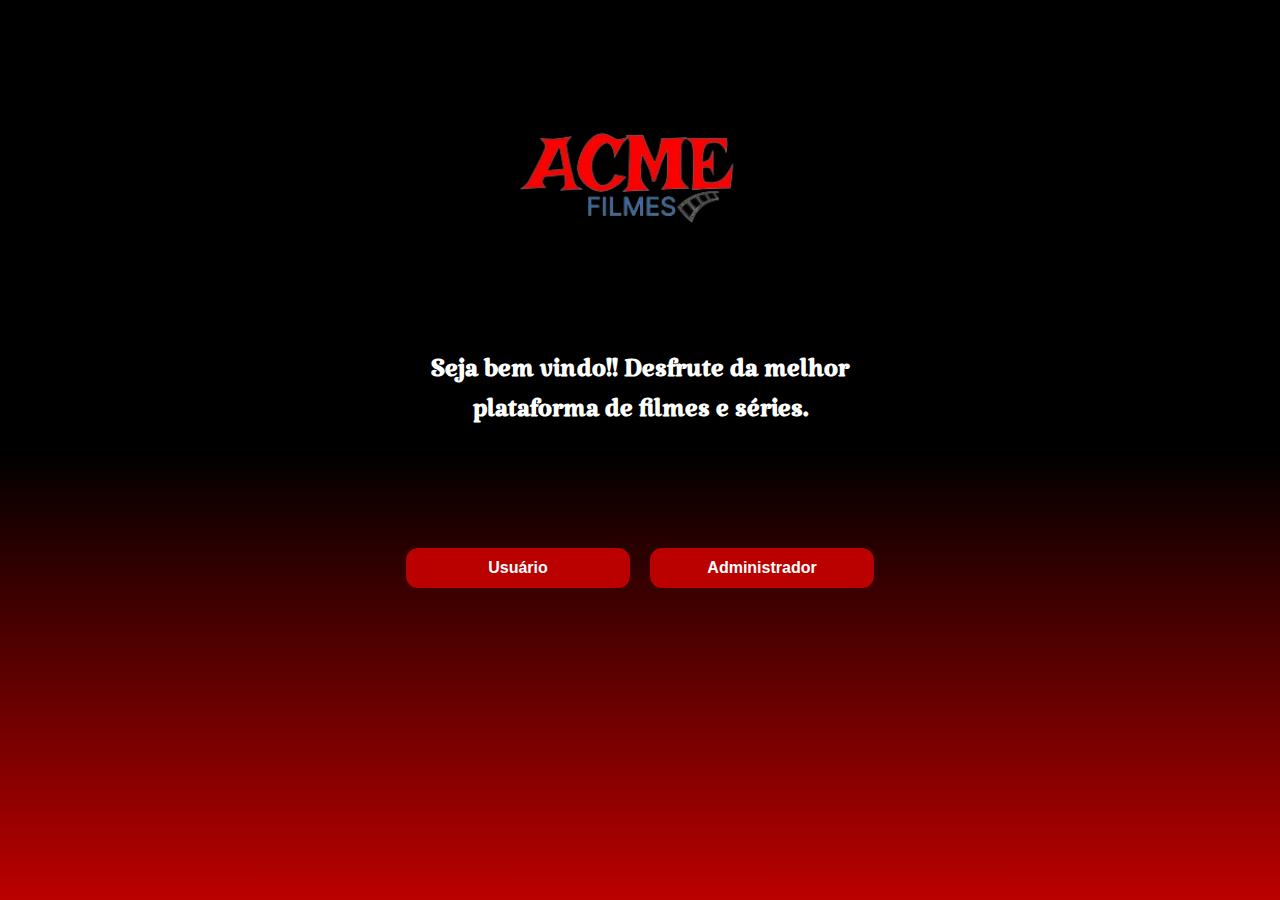
==== src/pages/index.html @ 46799fc2 "f" ====
<!doctype html>
<html lang="pt-br">
<head>
    <meta charset="UTF-8">
    <meta name="viewport" content="width=device-width, initial-scale=1.0">
    <link href="../output.css" rel="stylesheet">
    <link rel="preconnect" href="https://fonts.googleapis.com">
    <link rel="preconnect" href="https://fonts.gstatic.com" crossorigin>
    <link href="https://fonts.googleapis.com/css2?family=Capriola&family=Protest+Strike&display=swap" rel="stylesheet">
    <link rel="preconnect" href="https://fonts.googleapis.com">
    <link rel="preconnect" href="https://fonts.gstatic.com" crossorigin>
    <link href="https://fonts.googleapis.com/css2?family=Katibeh&display=swap" rel="stylesheet">
    <link rel="icon" href="../../img/logo.png">
    <title>Acme filmes</title>
</head>
<body class="bg-gradient-to-b from-black from-50% to-principal to-100% h-screen">
    <main class="flex items-center justify-center flex-col gap-28 p-28">
        <img class="w-72" src="../../img/logo.png" alt="logo">
        <div class="font-font font-extrabold text-[24px] w-[460px]">
            <h1 class="text-white text-center font-fontDestaque text-4xl">
                Seja bem vindo!! Desfrute da melhor plataforma de filmes e séries.
            </h1>
        </div>
        <div class="w-full flex items-center justify-center gap-5">
            <a href="./login.html">
                <button class="text-white font-font font-semibold bg-principal w-56 h-10 rounded-xl hover:bg-black scale-x-100">
                   Usuário   
                </button>
            </a>
            <a href="./adm.html">
                <button class="text-white font-font font-semibold bg-principal w-56 h-10 rounded-xl hover:bg-black scale-x-100">
                    Administrador
                </button>
            </a> 
        </div>
    </main>
</body>
</html>
---- src/output.css ----
/*
! tailwindcss v3.4.1 | MIT License | https://tailwindcss.com
*/

/*
1. Prevent padding and border from affecting element width. (https://github.com/mozdevs/cssremedy/issues/4)
2. Allow adding a border to an element by just adding a border-width. (https://github.com/tailwindcss/tailwindcss/pull/116)
*/

*,
::before,
::after {
  box-sizing: border-box;
  /* 1 */
  border-width: 0;
  /* 2 */
  border-style: solid;
  /* 2 */
  border-color: #e5e7eb;
  /* 2 */
}

::before,
::after {
  --tw-content: '';
}

/*
1. Use a consistent sensible line-height in all browsers.
2. Prevent adjustments of font size after orientation changes in iOS.
3. Use a more readable tab size.
4. Use the user's configured `sans` font-family by default.
5. Use the user's configured `sans` font-feature-settings by default.
6. Use the user's configured `sans` font-variation-settings by default.
7. Disable tap highlights on iOS
*/

html,
:host {
  line-height: 1.5;
  /* 1 */
  -webkit-text-size-adjust: 100%;
  /* 2 */
  -moz-tab-size: 4;
  /* 3 */
  -o-tab-size: 4;
     tab-size: 4;
  /* 3 */
  font-family: ui-sans-serif, system-ui, sans-serif, "Apple Color Emoji", "Segoe UI Emoji", "Segoe UI Symbol", "Noto Color Emoji";
  /* 4 */
  font-feature-settings: normal;
  /* 5 */
  font-variation-settings: normal;
  /* 6 */
  -webkit-tap-highlight-color: transparent;
  /* 7 */
}

/*
1. Remove the margin in all browsers.
2. Inherit line-height from `html` so users can set them as a class directly on the `html` element.
*/

body {
  margin: 0;
  /* 1 */
  line-height: inherit;
  /* 2 */
}

/*
1. Add the correct height in Firefox.
2. Correct the inheritance of border color in Firefox. (https://bugzilla.mozilla.org/show_bug.cgi?id=190655)
3. Ensure horizontal rules are visible by default.
*/

hr {
  height: 0;
  /* 1 */
  color: inherit;
  /* 2 */
  border-top-width: 1px;
  /* 3 */
}

/*
Add the correct text decoration in Chrome, Edge, and Safari.
*/

abbr:where([title]) {
  -webkit-text-decoration: underline dotted;
          text-decoration: underline dotted;
}

/*
Remove the default font size and weight for headings.
*/

h1,
h2,
h3,
h4,
h5,
h6 {
  font-size: inherit;
  font-weight: inherit;
}

/*
Reset links to optimize for opt-in styling instead of opt-out.
*/

a {
  color: inherit;
  text-decoration: inherit;
}

/*
Add the correct font weight in Edge and Safari.
*/

b,
strong {
  font-weight: bolder;
}

/*
1. Use the user's configured `mono` font-family by default.
2. Use the user's configured `mono` font-feature-settings by default.
3. Use the user's configured `mono` font-variation-settings by default.
4. Correct the odd `em` font sizing in all browsers.
*/

code,
kbd,
samp,
pre {
  font-family: ui-monospace, SFMono-Regular, Menlo, Monaco, Consolas, "Liberation Mono", "Courier New", monospace;
  /* 1 */
  font-feature-settings: normal;
  /* 2 */
  font-variation-settings: normal;
  /* 3 */
  font-size: 1em;
  /* 4 */
}

/*
Add the correct font size in all browsers.
*/

small {
  font-size: 80%;
}

/*
Prevent `sub` and `sup` elements from affecting the line height in all browsers.
*/

sub,
sup {
  font-size: 75%;
  line-height: 0;
  position: relative;
  vertical-align: baseline;
}

sub {
  bottom: -0.25em;
}

sup {
  top: -0.5em;
}

/*
1. Remove text indentation from table contents in Chrome and Safari. (https://bugs.chromium.org/p/chromium/issues/detail?id=999088, https://bugs.webkit.org/show_bug.cgi?id=201297)
2. Correct table border color inheritance in all Chrome and Safari. (https://bugs.chromium.org/p/chromium/issues/detail?id=935729, https://bugs.webkit.org/show_bug.cgi?id=195016)
3. Remove gaps between table borders by default.
*/

table {
  text-indent: 0;
  /* 1 */
  border-color: inherit;
  /* 2 */
  border-collapse: collapse;
  /* 3 */
}

/*
1. Change the font styles in all browsers.
2. Remove the margin in Firefox and Safari.
3. Remove default padding in all browsers.
*/

button,
input,
optgroup,
select,
textarea {
  font-family: inherit;
  /* 1 */
  font-feature-settings: inherit;
  /* 1 */
  font-variation-settings: inherit;
  /* 1 */
  font-size: 100%;
  /* 1 */
  font-weight: inherit;
  /* 1 */
  line-height: inherit;
  /* 1 */
  color: inherit;
  /* 1 */
  margin: 0;
  /* 2 */
  padding: 0;
  /* 3 */
}

/*
Remove the inheritance of text transform in Edge and Firefox.
*/

button,
select {
  text-transform: none;
}

/*
1. Correct the inability to style clickable types in iOS and Safari.
2. Remove default button styles.
*/

button,
[type='button'],
[type='reset'],
[type='submit'] {
  -webkit-appearance: button;
  /* 1 */
  background-color: transparent;
  /* 2 */
  background-image: none;
  /* 2 */
}

/*
Use the modern Firefox focus style for all focusable elements.
*/

:-moz-focusring {
  outline: auto;
}

/*
Remove the additional `:invalid` styles in Firefox. (https://github.com/mozilla/gecko-dev/blob/2f9eacd9d3d995c937b4251a5557d95d494c9be1/layout/style/res/forms.css#L728-L737)
*/

:-moz-ui-invalid {
  box-shadow: none;
}

/*
Add the correct vertical alignment in Chrome and Firefox.
*/

progress {
  vertical-align: baseline;
}

/*
Correct the cursor style of increment and decrement buttons in Safari.
*/

::-webkit-inner-spin-button,
::-webkit-outer-spin-button {
  height: auto;
}

/*
1. Correct the odd appearance in Chrome and Safari.
2. Correct the outline style in Safari.
*/

[type='search'] {
  -webkit-appearance: textfield;
  /* 1 */
  outline-offset: -2px;
  /* 2 */
}

/*
Remove the inner padding in Chrome and Safari on macOS.
*/

::-webkit-search-decoration {
  -webkit-appearance: none;
}

/*
1. Correct the inability to style clickable types in iOS and Safari.
2. Change font properties to `inherit` in Safari.
*/

::-webkit-file-upload-button {
  -webkit-appearance: button;
  /* 1 */
  font: inherit;
  /* 2 */
}

/*
Add the correct display in Chrome and Safari.
*/

summary {
  display: list-item;
}

/*
Removes the default spacing and border for appropriate elements.
*/

blockquote,
dl,
dd,
h1,
h2,
h3,
h4,
h5,
h6,
hr,
figure,
p,
pre {
  margin: 0;
}

fieldset {
  margin: 0;
  padding: 0;
}

legend {
  padding: 0;
}

ol,
ul,
menu {
  list-style: none;
  margin: 0;
  padding: 0;
}

/*
Reset default styling for dialogs.
*/

dialog {
  padding: 0;
}

/*
Prevent resizing textareas horizontally by default.
*/

textarea {
  resize: vertical;
}

/*
1. Reset the default placeholder opacity in Firefox. (https://github.com/tailwindlabs/tailwindcss/issues/3300)
2. Set the default placeholder color to the user's configured gray 400 color.
*/

input::-moz-placeholder, textarea::-moz-placeholder {
  opacity: 1;
  /* 1 */
  color: #9ca3af;
  /* 2 */
}

input::placeholder,
textarea::placeholder {
  opacity: 1;
  /* 1 */
  color: #9ca3af;
  /* 2 */
}

/*
Set the default cursor for buttons.
*/

button,
[role="button"] {
  cursor: pointer;
}

/*
Make sure disabled buttons don't get the pointer cursor.
*/

:disabled {
  cursor: default;
}

/*
1. Make replaced elements `display: block` by default. (https://github.com/mozdevs/cssremedy/issues/14)
2. Add `vertical-align: middle` to align replaced elements more sensibly by default. (https://github.com/jensimmons/cssremedy/issues/14#issuecomment-634934210)
   This can trigger a poorly considered lint error in some tools but is included by design.
*/

img,
svg,
video,
canvas,
audio,
iframe,
embed,
object {
  display: block;
  /* 1 */
  vertical-align: middle;
  /* 2 */
}

/*
Constrain images and videos to the parent width and preserve their intrinsic aspect ratio. (https://github.com/mozdevs/cssremedy/issues/14)
*/

img,
video {
  max-width: 100%;
  height: auto;
}

/* Make elements with the HTML hidden attribute stay hidden by default */

[hidden] {
  display: none;
}

*, ::before, ::after {
  --tw-border-spacing-x: 0;
  --tw-border-spacing-y: 0;
  --tw-translate-x: 0;
  --tw-translate-y: 0;
  --tw-rotate: 0;
  --tw-skew-x: 0;
  --tw-skew-y: 0;
  --tw-scale-x: 1;
  --tw-scale-y: 1;
  --tw-pan-x:  ;
  --tw-pan-y:  ;
  --tw-pinch-zoom:  ;
  --tw-scroll-snap-strictness: proximity;
  --tw-gradient-from-position:  ;
  --tw-gradient-via-position:  ;
  --tw-gradient-to-position:  ;
  --tw-ordinal:  ;
  --tw-slashed-zero:  ;
  --tw-numeric-figure:  ;
  --tw-numeric-spacing:  ;
  --tw-numeric-fraction:  ;
  --tw-ring-inset:  ;
  --tw-ring-offset-width: 0px;
  --tw-ring-offset-color: #fff;
  --tw-ring-color: rgb(59 130 246 / 0.5);
  --tw-ring-offset-shadow: 0 0 #0000;
  --tw-ring-shadow: 0 0 #0000;
  --tw-shadow: 0 0 #0000;
  --tw-shadow-colored: 0 0 #0000;
  --tw-blur:  ;
  --tw-brightness:  ;
  --tw-contrast:  ;
  --tw-grayscale:  ;
  --tw-hue-rotate:  ;
  --tw-invert:  ;
  --tw-saturate:  ;
  --tw-sepia:  ;
  --tw-drop-shadow:  ;
  --tw-backdrop-blur:  ;
  --tw-backdrop-brightness:  ;
  --tw-backdrop-contrast:  ;
  --tw-backdrop-grayscale:  ;
  --tw-backdrop-hue-rotate:  ;
  --tw-backdrop-invert:  ;
  --tw-backdrop-opacity:  ;
  --tw-backdrop-saturate:  ;
  --tw-backdrop-sepia:  ;
}

::backdrop {
  --tw-border-spacing-x: 0;
  --tw-border-spacing-y: 0;
  --tw-translate-x: 0;
  --tw-translate-y: 0;
  --tw-rotate: 0;
  --tw-skew-x: 0;
  --tw-skew-y: 0;
  --tw-scale-x: 1;
  --tw-scale-y: 1;
  --tw-pan-x:  ;
  --tw-pan-y:  ;
  --tw-pinch-zoom:  ;
  --tw-scroll-snap-strictness: proximity;
  --tw-gradient-from-position:  ;
  --tw-gradient-via-position:  ;
  --tw-gradient-to-position:  ;
  --tw-ordinal:  ;
  --tw-slashed-zero:  ;
  --tw-numeric-figure:  ;
  --tw-numeric-spacing:  ;
  --tw-numeric-fraction:  ;
  --tw-ring-inset:  ;
  --tw-ring-offset-width: 0px;
  --tw-ring-offset-color: #fff;
  --tw-ring-color: rgb(59 130 246 / 0.5);
  --tw-ring-offset-shadow: 0 0 #0000;
  --tw-ring-shadow: 0 0 #0000;
  --tw-shadow: 0 0 #0000;
  --tw-shadow-colored: 0 0 #0000;
  --tw-blur:  ;
  --tw-brightness:  ;
  --tw-contrast:  ;
  --tw-grayscale:  ;
  --tw-hue-rotate:  ;
  --tw-invert:  ;
  --tw-saturate:  ;
  --tw-sepia:  ;
  --tw-drop-shadow:  ;
  --tw-backdrop-blur:  ;
  --tw-backdrop-brightness:  ;
  --tw-backdrop-contrast:  ;
  --tw-backdrop-grayscale:  ;
  --tw-backdrop-hue-rotate:  ;
  --tw-backdrop-invert:  ;
  --tw-backdrop-opacity:  ;
  --tw-backdrop-saturate:  ;
  --tw-backdrop-sepia:  ;
}

.container {
  width: 100%;
}

@media (min-width: 640px) {
  .container {
    max-width: 640px;
  }
}

@media (min-width: 768px) {
  .container {
    max-width: 768px;
  }
}

@media (min-width: 1024px) {
  .container {
    max-width: 1024px;
  }
}

@media (min-width: 1280px) {
  .container {
    max-width: 1280px;
  }
}

@media (min-width: 1536px) {
  .container {
    max-width: 1536px;
  }
}

.invisible {
  visibility: hidden;
}

.fixed {
  position: fixed;
}

.inset-0 {
  inset: 0px;
}

.mb-4 {
  margin-bottom: 1rem;
}

.ml-4 {
  margin-left: 1rem;
}

.flex {
  display: flex;
}

.hidden {
  display: none;
}

.h-10 {
  height: 2.5rem;
}

.h-12 {
  height: 3rem;
}

.h-14 {
  height: 3.5rem;
}

.h-16 {
  height: 4rem;
}

.h-56 {
  height: 14rem;
}

.h-6 {
  height: 1.5rem;
}

.h-\[420px\] {
  height: 420px;
}

.h-\[600px\] {
  height: 600px;
}

.h-full {
  height: 100%;
}

.h-screen {
  height: 100vh;
}

.w-16 {
  width: 4rem;
}

.w-24 {
  width: 6rem;
}

.w-32 {
  width: 8rem;
}

.w-40 {
  width: 10rem;
}

.w-48 {
  width: 12rem;
}

.w-52 {
  width: 13rem;
}

.w-56 {
  width: 14rem;
}

.w-6 {
  width: 1.5rem;
}

.w-64 {
  width: 16rem;
}

.w-72 {
  width: 18rem;
}

.w-\[120px\] {
  width: 120px;
}

.w-\[34\%\] {
  width: 34%;
}

.w-\[460px\] {
  width: 460px;
}

.w-\[600px\] {
  width: 600px;
}

.w-\[80\%\] {
  width: 80%;
}

.w-full {
  width: 100%;
}

.w-\[60\%\] {
  width: 60%;
}

.w-\[50\%\] {
  width: 50%;
}

.w-\[40\%\] {
  width: 40%;
}

.max-w-md {
  max-width: 28rem;
}

.scale-x-100 {
  --tw-scale-x: 1;
  transform: translate(var(--tw-translate-x), var(--tw-translate-y)) rotate(var(--tw-rotate)) skewX(var(--tw-skew-x)) skewY(var(--tw-skew-y)) scaleX(var(--tw-scale-x)) scaleY(var(--tw-scale-y));
}

.flex-row {
  flex-direction: row;
}

.flex-col {
  flex-direction: column;
}

.items-start {
  align-items: flex-start;
}

.items-center {
  align-items: center;
}

.justify-end {
  justify-content: flex-end;
}

.justify-center {
  justify-content: center;
}

.justify-between {
  justify-content: space-between;
}

.gap-1 {
  gap: 0.25rem;
}

.gap-16 {
  gap: 4rem;
}

.gap-2 {
  gap: 0.5rem;
}

.gap-20 {
  gap: 5rem;
}

.gap-28 {
  gap: 7rem;
}

.gap-3 {
  gap: 0.75rem;
}

.gap-4 {
  gap: 1rem;
}

.gap-5 {
  gap: 1.25rem;
}

.gap-8 {
  gap: 2rem;
}

.rounded-md {
  border-radius: 0.375rem;
}

.rounded-xl {
  border-radius: 0.75rem;
}

.border {
  border-width: 1px;
}

.border-none {
  border-style: none;
}

.border-gray-300 {
  --tw-border-opacity: 1;
  border-color: rgb(209 213 219 / var(--tw-border-opacity));
}

.bg-black {
  --tw-bg-opacity: 1;
  background-color: rgb(0 0 0 / var(--tw-bg-opacity));
}

.bg-green-500 {
  --tw-bg-opacity: 1;
  background-color: rgb(34 197 94 / var(--tw-bg-opacity));
}

.bg-principal {
  --tw-bg-opacity: 1;
  background-color: rgb(187 0 0 / var(--tw-bg-opacity));
}

.bg-red-500 {
  --tw-bg-opacity: 1;
  background-color: rgb(239 68 68 / var(--tw-bg-opacity));
}

.bg-transparent {
  background-color: transparent;
}

.bg-transparente {
  background-color: #fff4;
}

.bg-white {
  --tw-bg-opacity: 1;
  background-color: rgb(255 255 255 / var(--tw-bg-opacity));
}

.bg-opacity-50 {
  --tw-bg-opacity: 0.5;
}

.bg-gradient-to-b {
  background-image: linear-gradient(to bottom, var(--tw-gradient-stops));
}

.from-black {
  --tw-gradient-from: #000 var(--tw-gradient-from-position);
  --tw-gradient-to: rgb(0 0 0 / 0) var(--tw-gradient-to-position);
  --tw-gradient-stops: var(--tw-gradient-from), var(--tw-gradient-to);
}

.from-50\% {
  --tw-gradient-from-position: 50%;
}

.to-principal {
  --tw-gradient-to: #BB0000 var(--tw-gradient-to-position);
}

.to-100\% {
  --tw-gradient-to-position: 100%;
}

.p-12 {
  padding: 3rem;
}

.p-28 {
  padding: 7rem;
}

.p-8 {
  padding: 2rem;
}

.px-10 {
  padding-left: 2.5rem;
  padding-right: 2.5rem;
}

.px-14 {
  padding-left: 3.5rem;
  padding-right: 3.5rem;
}

.px-20 {
  padding-left: 5rem;
  padding-right: 5rem;
}

.px-24 {
  padding-left: 6rem;
  padding-right: 6rem;
}

.px-4 {
  padding-left: 1rem;
  padding-right: 1rem;
}

.px-6 {
  padding-left: 1.5rem;
  padding-right: 1.5rem;
}

.px-80 {
  padding-left: 20rem;
  padding-right: 20rem;
}

.py-10 {
  padding-top: 2.5rem;
  padding-bottom: 2.5rem;
}

.py-12 {
  padding-top: 3rem;
  padding-bottom: 3rem;
}

.py-14 {
  padding-top: 3.5rem;
  padding-bottom: 3.5rem;
}

.py-2 {
  padding-top: 0.5rem;
  padding-bottom: 0.5rem;
}

.py-4 {
  padding-top: 1rem;
  padding-bottom: 1rem;
}

.py-5 {
  padding-top: 1.25rem;
  padding-bottom: 1.25rem;
}

.py-8 {
  padding-top: 2rem;
  padding-bottom: 2rem;
}

.pt-10 {
  padding-top: 2.5rem;
}

.text-center {
  text-align: center;
}

.font-font {
  font-family: Khand, sans-serif;
}

.font-fontDestaque {
  font-family: Katibeh, serif;
}

.text-2xl {
  font-size: 1.5rem;
  line-height: 2rem;
}

.text-3xl {
  font-size: 1.875rem;
  line-height: 2.25rem;
}

.text-4xl {
  font-size: 2.25rem;
  line-height: 2.5rem;
}

.text-6xl {
  font-size: 3.75rem;
  line-height: 1;
}

.text-\[12px\] {
  font-size: 12px;
}

.text-\[16px\] {
  font-size: 16px;
}

.text-\[24px\] {
  font-size: 24px;
}

.text-lg {
  font-size: 1.125rem;
  line-height: 1.75rem;
}

.text-xl {
  font-size: 1.25rem;
  line-height: 1.75rem;
}

.font-bold {
  font-weight: 700;
}

.font-extrabold {
  font-weight: 800;
}

.font-semibold {
  font-weight: 600;
}

.text-white {
  --tw-text-opacity: 1;
  color: rgb(255 255 255 / var(--tw-text-opacity));
}

.outline-none {
  outline: 2px solid transparent;
  outline-offset: 2px;
}

.hover\:bg-black:hover {
  --tw-bg-opacity: 1;
  background-color: rgb(0 0 0 / var(--tw-bg-opacity));
}

.hover\:bg-green-600:hover {
  --tw-bg-opacity: 1;
  background-color: rgb(22 163 74 / var(--tw-bg-opacity));
}

.hover\:bg-red-600:hover {
  --tw-bg-opacity: 1;
  background-color: rgb(220 38 38 / var(--tw-bg-opacity));
}
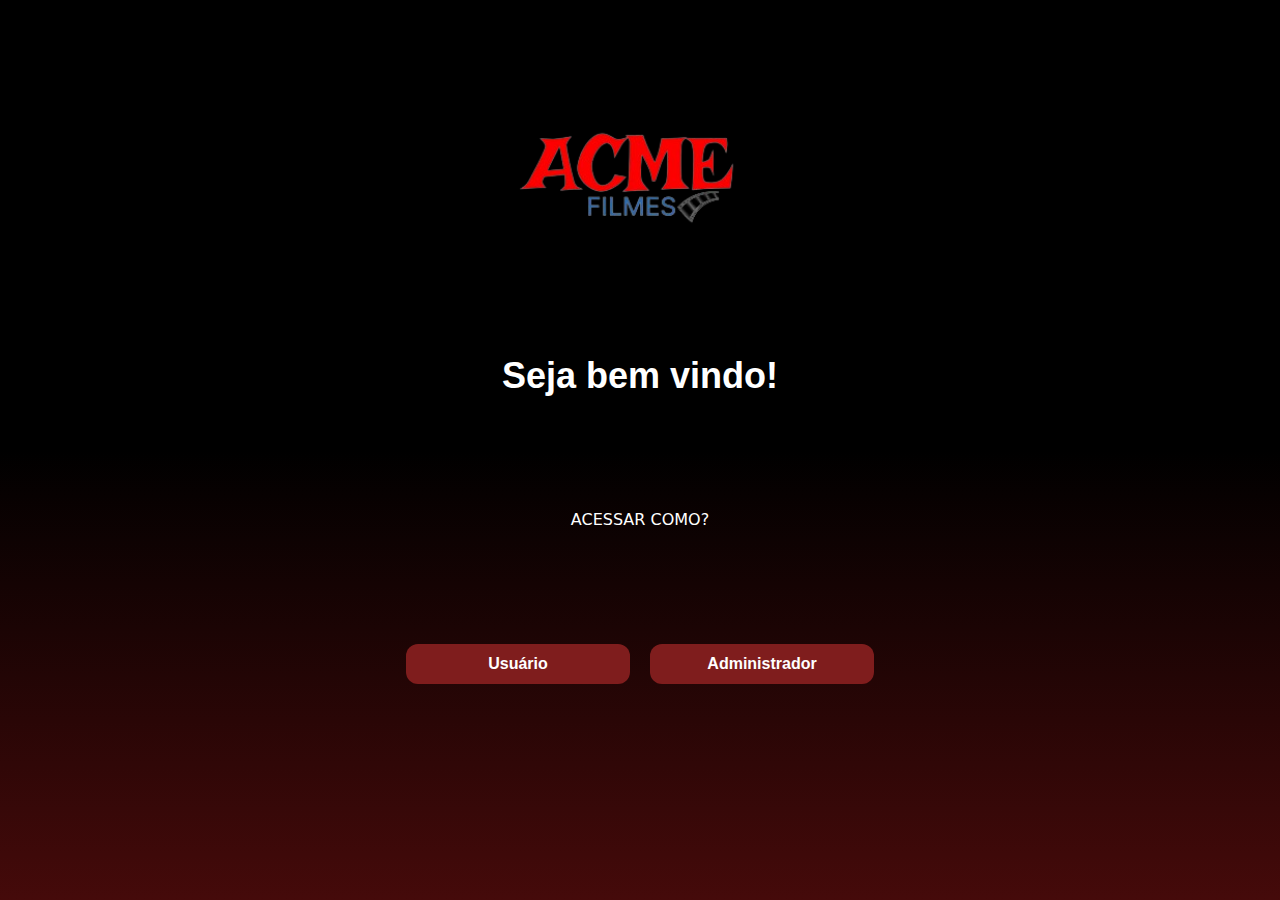
==== commit 884a45dd: "get e delete finalizado" ====
--- a/src/pages/index.html
+++ b/src/pages/index.html
@@ -13,22 +13,23 @@
     <link rel="icon" href="../../img/logo.png">
     <title>Acme filmes</title>
 </head>
-<body class="bg-gradient-to-b from-black from-50% to-principal to-100% h-screen">
+<body class="bg-gradient-to-b from-black from-50% to-red-950 to-100% h-screen">
     <main class="flex items-center justify-center flex-col gap-28 p-28">
         <img class="w-72" src="../../img/logo.png" alt="logo">
         <div class="font-font font-extrabold text-[24px] w-[460px]">
             <h1 class="text-white text-center font-fontDestaque text-4xl">
-                Seja bem vindo!! Desfrute da melhor plataforma de filmes e séries.
+                Seja bem vindo!
             </h1>
         </div>
+        <h2 class="text-white">ACESSAR COMO?</h2>
         <div class="w-full flex items-center justify-center gap-5">
             <a href="./login.html">
-                <button class="text-white font-font font-semibold bg-principal w-56 h-10 rounded-xl hover:bg-black scale-x-100">
+                <button class="text-white font-font font-semibold bg-red-900 w-56 h-10 rounded-xl hover:bg-black scale-x-100">
                    Usuário   
                 </button>
             </a>
-            <a href="./adm.html">
-                <button class="text-white font-font font-semibold bg-principal w-56 h-10 rounded-xl hover:bg-black scale-x-100">
+            <a href="../pages/pages/admFilmes.html">
+                <button class="text-white font-font font-semibold bg-red-900 w-56 h-10 rounded-xl hover:bg-black scale-x-100">
                     Administrador
                 </button>
             </a> 
--- a/src/output.css
+++ b/src/output.css
@@ -610,10 +610,6 @@
   height: 2.5rem;
 }
 
-.h-12 {
-  height: 3rem;
-}
-
 .h-14 {
   height: 3.5rem;
 }
@@ -654,6 +650,10 @@
   width: 6rem;
 }
 
+.w-3\/4 {
+  width: 75%;
+}
+
 .w-32 {
   width: 8rem;
 }
@@ -686,12 +686,20 @@
   width: 18rem;
 }
 
+.w-8\/12 {
+  width: 66.666667%;
+}
+
 .w-\[120px\] {
   width: 120px;
 }
 
-.w-\[34\%\] {
-  width: 34%;
+.w-\[20\%\] {
+  width: 20%;
+}
+
+.w-\[40\%\] {
+  width: 40%;
 }
 
 .w-\[460px\] {
@@ -708,18 +716,6 @@
 
 .w-full {
   width: 100%;
-}
-
-.w-\[60\%\] {
-  width: 60%;
-}
-
-.w-\[50\%\] {
-  width: 50%;
-}
-
-.w-\[40\%\] {
-  width: 40%;
 }
 
 .max-w-md {
@@ -834,6 +830,16 @@
 .bg-red-500 {
   --tw-bg-opacity: 1;
   background-color: rgb(239 68 68 / var(--tw-bg-opacity));
+}
+
+.bg-red-900 {
+  --tw-bg-opacity: 1;
+  background-color: rgb(127 29 29 / var(--tw-bg-opacity));
+}
+
+.bg-red-950 {
+  --tw-bg-opacity: 1;
+  background-color: rgb(69 10 10 / var(--tw-bg-opacity));
 }
 
 .bg-transparent {
@@ -871,6 +877,14 @@
   --tw-gradient-to: #BB0000 var(--tw-gradient-to-position);
 }
 
+.to-red-900 {
+  --tw-gradient-to: #7f1d1d var(--tw-gradient-to-position);
+}
+
+.to-red-950 {
+  --tw-gradient-to: #450a0a var(--tw-gradient-to-position);
+}
+
 .to-100\% {
   --tw-gradient-to-position: 100%;
 }
@@ -966,11 +980,11 @@
 }
 
 .font-font {
-  font-family: Khand, sans-serif;
+  font-family: Michorma, sans-serif;
 }
 
 .font-fontDestaque {
-  font-family: Katibeh, serif;
+  font-family: Michroma, sans-serif;
 }
 
 .text-2xl {
@@ -1030,6 +1044,11 @@
 .text-white {
   --tw-text-opacity: 1;
   color: rgb(255 255 255 / var(--tw-text-opacity));
+}
+
+.text-red-900 {
+  --tw-text-opacity: 1;
+  color: rgb(127 29 29 / var(--tw-text-opacity));
 }
 
 .outline-none {
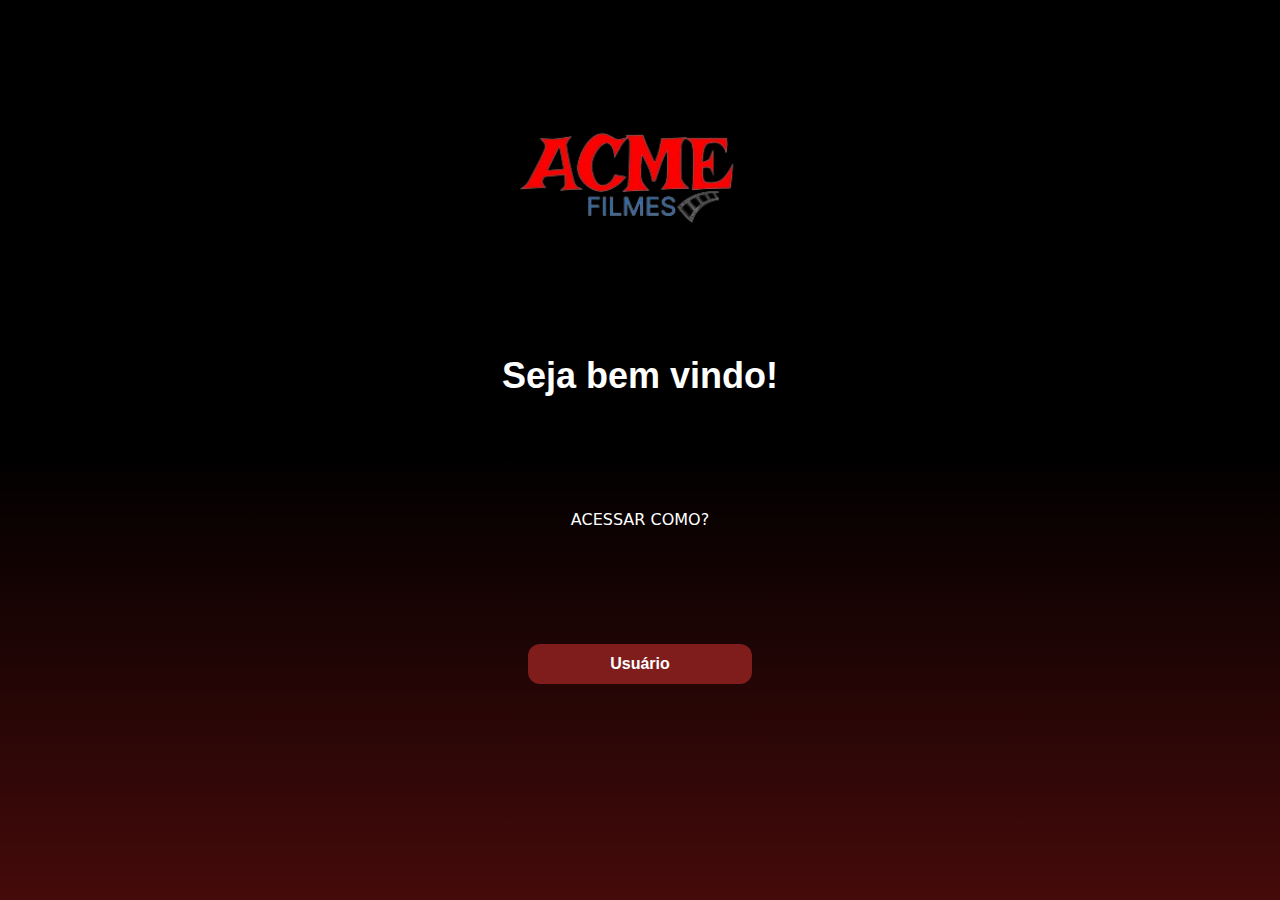
==== commit 08d8e33e: "FINISHED" ====
--- a/src/pages/index.html
+++ b/src/pages/index.html
@@ -22,17 +22,13 @@
             </h1>
         </div>
         <h2 class="text-white">ACESSAR COMO?</h2>
-        <div class="w-full flex items-center justify-center gap-5">
+        <div class="w-full flex flex-col items-center justify-center gap-5">
             <a href="./login.html">
                 <button class="text-white font-font font-semibold bg-red-900 w-56 h-10 rounded-xl hover:bg-black scale-x-100">
                    Usuário   
                 </button>
             </a>
-            <a href="../pages/pages/admFilmes.html">
-                <button class="text-white font-font font-semibold bg-red-900 w-56 h-10 rounded-xl hover:bg-black scale-x-100">
-                    Administrador
-                </button>
-            </a> 
+
         </div>
     </main>
 </body>
--- a/src/output.css
+++ b/src/output.css
@@ -654,10 +654,6 @@
   width: 75%;
 }
 
-.w-32 {
-  width: 8rem;
-}
-
 .w-40 {
   width: 10rem;
 }
@@ -739,8 +735,16 @@
   align-items: flex-start;
 }
 
+.items-end {
+  align-items: flex-end;
+}
+
 .items-center {
   align-items: center;
+}
+
+.justify-start {
+  justify-content: flex-start;
 }
 
 .justify-end {
@@ -812,19 +816,19 @@
   border-color: rgb(209 213 219 / var(--tw-border-opacity));
 }
 
+.border-white {
+  --tw-border-opacity: 1;
+  border-color: rgb(255 255 255 / var(--tw-border-opacity));
+}
+
 .bg-black {
   --tw-bg-opacity: 1;
   background-color: rgb(0 0 0 / var(--tw-bg-opacity));
 }
 
-.bg-green-500 {
+.bg-blue-700 {
   --tw-bg-opacity: 1;
-  background-color: rgb(34 197 94 / var(--tw-bg-opacity));
-}
-
-.bg-principal {
-  --tw-bg-opacity: 1;
-  background-color: rgb(187 0 0 / var(--tw-bg-opacity));
+  background-color: rgb(29 78 216 / var(--tw-bg-opacity));
 }
 
 .bg-red-500 {
@@ -844,10 +848,6 @@
 
 .bg-transparent {
   background-color: transparent;
-}
-
-.bg-transparente {
-  background-color: #fff4;
 }
 
 .bg-white {
@@ -873,10 +873,6 @@
   --tw-gradient-from-position: 50%;
 }
 
-.to-principal {
-  --tw-gradient-to: #BB0000 var(--tw-gradient-to-position);
-}
-
 .to-red-900 {
   --tw-gradient-to: #7f1d1d var(--tw-gradient-to-position);
 }
@@ -1002,11 +998,6 @@
   line-height: 2.5rem;
 }
 
-.text-6xl {
-  font-size: 3.75rem;
-  line-height: 1;
-}
-
 .text-\[12px\] {
   font-size: 12px;
 }
@@ -1024,11 +1015,6 @@
   line-height: 1.75rem;
 }
 
-.text-xl {
-  font-size: 1.25rem;
-  line-height: 1.75rem;
-}
-
 .font-bold {
   font-weight: 700;
 }
@@ -1039,6 +1025,11 @@
 
 .font-semibold {
   font-weight: 600;
+}
+
+.text-red-900 {
+  --tw-text-opacity: 1;
+  color: rgb(127 29 29 / var(--tw-text-opacity));
 }
 
 .text-white {
@@ -1046,9 +1037,8 @@
   color: rgb(255 255 255 / var(--tw-text-opacity));
 }
 
-.text-red-900 {
-  --tw-text-opacity: 1;
-  color: rgb(127 29 29 / var(--tw-text-opacity));
+.underline {
+  text-decoration-line: underline;
 }
 
 .outline-none {
@@ -1059,11 +1049,6 @@
 .hover\:bg-black:hover {
   --tw-bg-opacity: 1;
   background-color: rgb(0 0 0 / var(--tw-bg-opacity));
-}
-
-.hover\:bg-green-600:hover {
-  --tw-bg-opacity: 1;
-  background-color: rgb(22 163 74 / var(--tw-bg-opacity));
 }
 
 .hover\:bg-red-600:hover {
